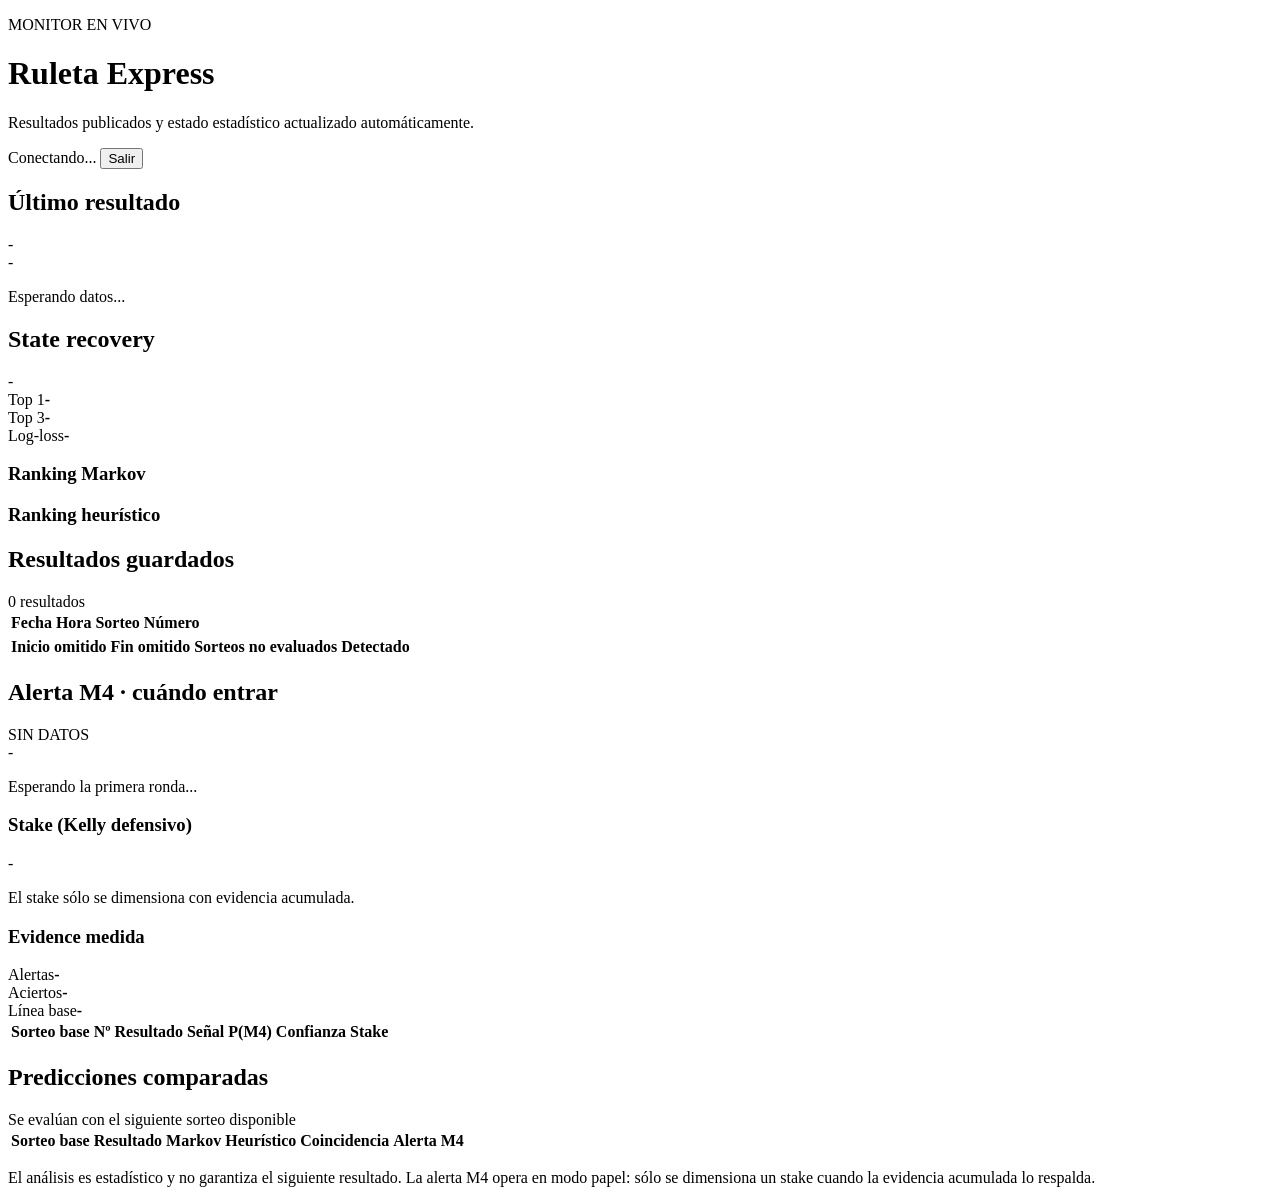
==== web/index.html @ d0697536 "Guardar las predicciones comparadas y mostrar la alerta M4 en el dashboard El registro vivo (live_mo" ====
<!doctype html>
<html lang="es">
<head>
  <meta charset="utf-8">
  <meta name="viewport" content="width=device-width, initial-scale=1">
  <title>Ruleta Express</title>
  <link rel="stylesheet" href="/styles.css">
</head>
<body>
  <main class="shell">
    <header class="hero">
      <div>
        <p class="eyebrow">MONITOR EN VIVO</p>
        <h1>Ruleta Express</h1>
        <p class="subtitle">Resultados publicados y estado estadístico actualizado automáticamente.</p>
      </div>
      <div class="status-card">
        <span id="sync-dot" class="status-dot"></span>
        <span id="sync-status">Conectando...</span>
        <button id="logout" class="logout-button" type="button">Salir</button>
      </div>
    </header>

    <section class="grid">
      <article class="panel latest-panel">
        <div class="panel-heading">
          <h2>Último resultado</h2>
          <span id="last-sync" class="muted">-</span>
        </div>
        <div id="latest-result" class="latest-result">-</div>
        <p id="latest-meta" class="muted">Esperando datos...</p>
      </article>
      <article class="panel">
        <div class="panel-heading"><h2>State recovery</h2><span id="sample-size" class="muted">-</span></div>
        <div id="recovery-error" class="alert hidden"></div>
        <div class="metrics">
          <div><span>Top 1</span><strong id="top1">-</strong></div>
          <div><span>Top 3</span><strong id="top3">-</strong></div>
          <div><span>Log-loss</span><strong id="log-loss">-</strong></div>
        </div>
        <h3>Ranking Markov</h3>
        <ol id="markov-forecast" class="forecast"></ol>
        <h3>Ranking heurístico</h3>
        <ol id="heuristic-forecast" class="forecast"></ol>
      </article>
    </section>

    <section class="panel">
      <div class="panel-heading">
        <h2>Resultados guardados</h2>
        <span id="result-count" class="muted">0 resultados</span>
      </div>
      <div class="table-wrap">
        <table>
          <thead><tr><th>Fecha</th><th>Hora</th><th>Sorteo</th><th>Número</th></tr></thead>
          <tbody id="results-body"></tbody>
        </table>
      </div>
      <div id="pauses-summary" class="muted"></div>
      <div class="table-wrap">
        <table>
          <thead><tr><th>Inicio omitido</th><th>Fin omitido</th><th>Sorteos no evaluados</th><th>Detectado</th></tr></thead>
          <tbody id="pauses-body"></tbody>
        </table>
      </div>
    </section>
    <section class="panel alert-panel">
      <div class="panel-heading">
        <h2>Alerta M4 · cuándo entrar</h2>
        <span id="alert-state" class="alert-badge idle">SIN DATOS</span>
      </div>
      <div id="alert-error" class="alert hidden"></div>
      <div class="alert-grid">
        <div>
          <div class="alert-number" id="alert-number">-</div>
          <p class="muted" id="alert-detail">Esperando la primera ronda...</p>
          <ul class="failures" id="alert-failures"></ul>
        </div>
        <div>
          <h3>Stake (Kelly defensivo)</h3>
          <div class="stake-value" id="alert-stake">-</div>
          <p class="muted" id="alert-stake-note">El stake sólo se dimensiona con evidencia acumulada.</p>
          <h3>Evidence medida</h3>
          <div class="metrics">
            <div><span>Alertas</span><strong id="alert-counters">-</strong></div>
            <div><span>Aciertos</span><strong id="alert-rate">-</strong></div>
            <div><span>Línea base</span><strong id="alert-baseline">-</strong></div>
          </div>
        </div>
      </div>
      <div class="table-wrap">
        <table class="compact">
          <thead><tr><th>Sorteo base</th><th>Nº</th><th>Resultado</th><th>Señal</th><th>P(M4)</th><th>Confianza</th><th>Stake</th></tr></thead>
          <tbody id="alert-history-body"></tbody>
        </table>
      </div>
    </section>

    <section class="panel">
      <div class="panel-heading">
        <h2>Predicciones comparadas</h2>
        <span class="muted">Se evalúan con el siguiente sorteo disponible</span>
      </div>
      <div id="predictions-error" class="alert hidden"></div>
      <div id="predictions-summary" class="muted"></div>
      <div class="table-wrap">
        <table class="compact">
          <thead><tr><th>Sorteo base</th><th>Resultado</th><th>Markov</th><th>Heurístico</th><th>Coincidencia</th><th>Alerta M4</th></tr></thead>
          <tbody id="predictions-body"></tbody>
        </table>
      </div>
    </section>
    <p class="disclaimer">El análisis es estadístico y no garantiza el siguiente resultado. La alerta M4 opera en modo papel: sólo se dimensiona un stake cuando la evidencia acumulada lo respalda.</p>
  </main>
  <script src="/app.js"></script>
</body>
</html>
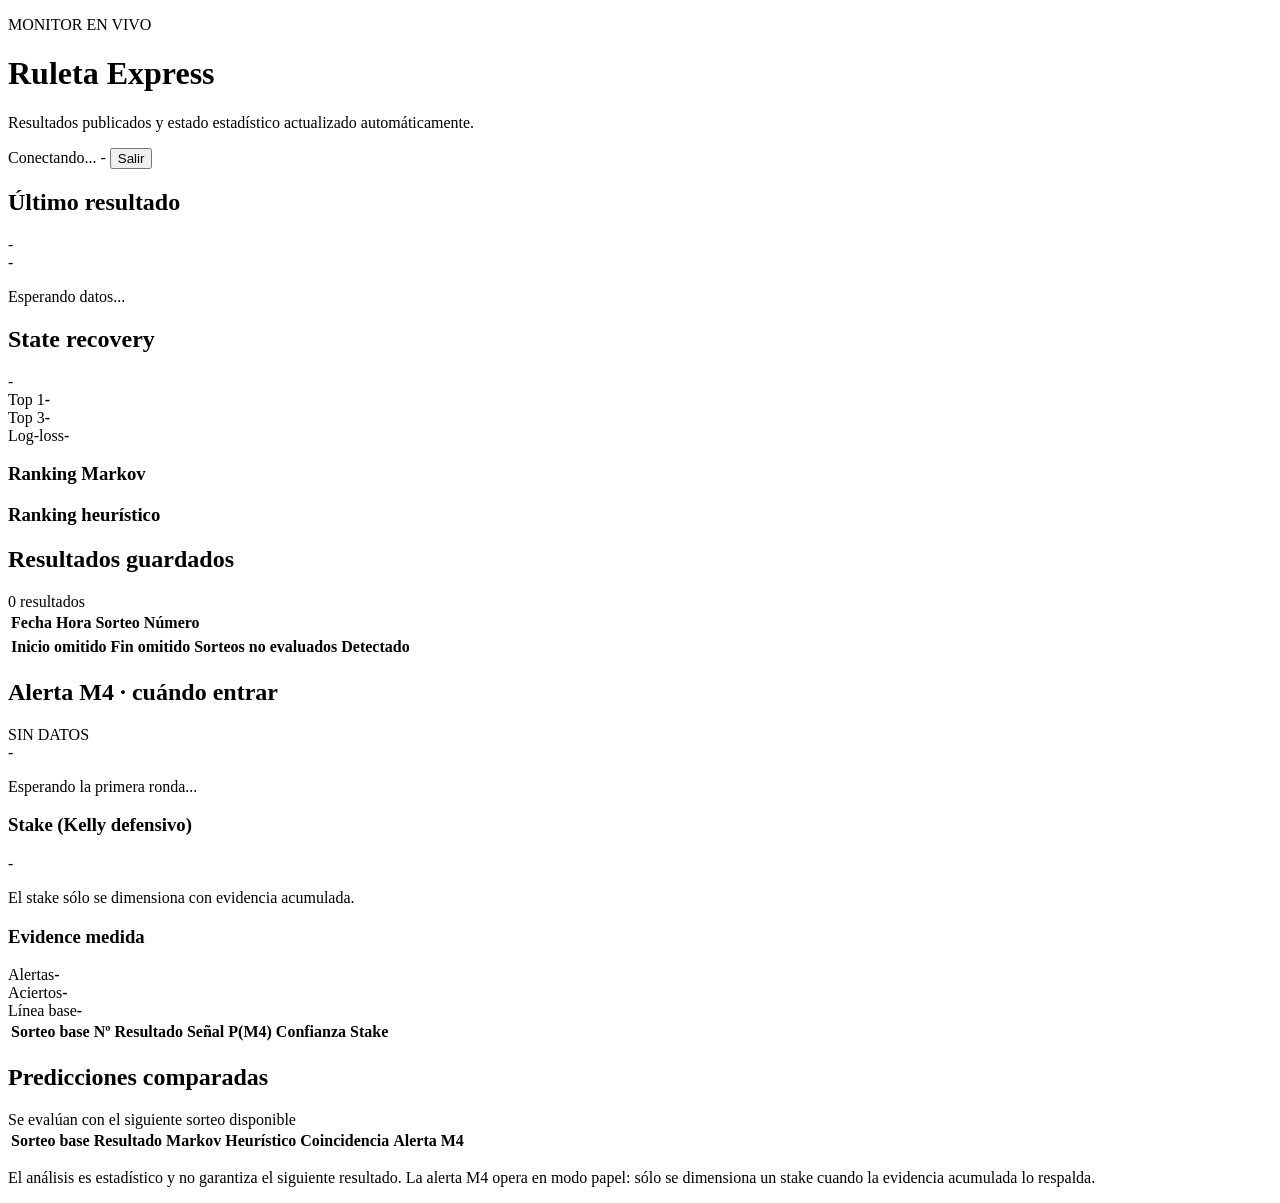
==== commit 28812bd4: "Respetar el horario de Loteka: scraping solo de 07:00 a 22:00 El worker de Render, el bucle local, e" ====
--- a/web/index.html
+++ b/web/index.html
@@ -17,6 +17,7 @@
       <div class="status-card">
         <span id="sync-dot" class="status-dot"></span>
         <span id="sync-status">Conectando...</span>
+        <span id="horario-status" class="muted">-</span>
         <button id="logout" class="logout-button" type="button">Salir</button>
       </div>
     </header>
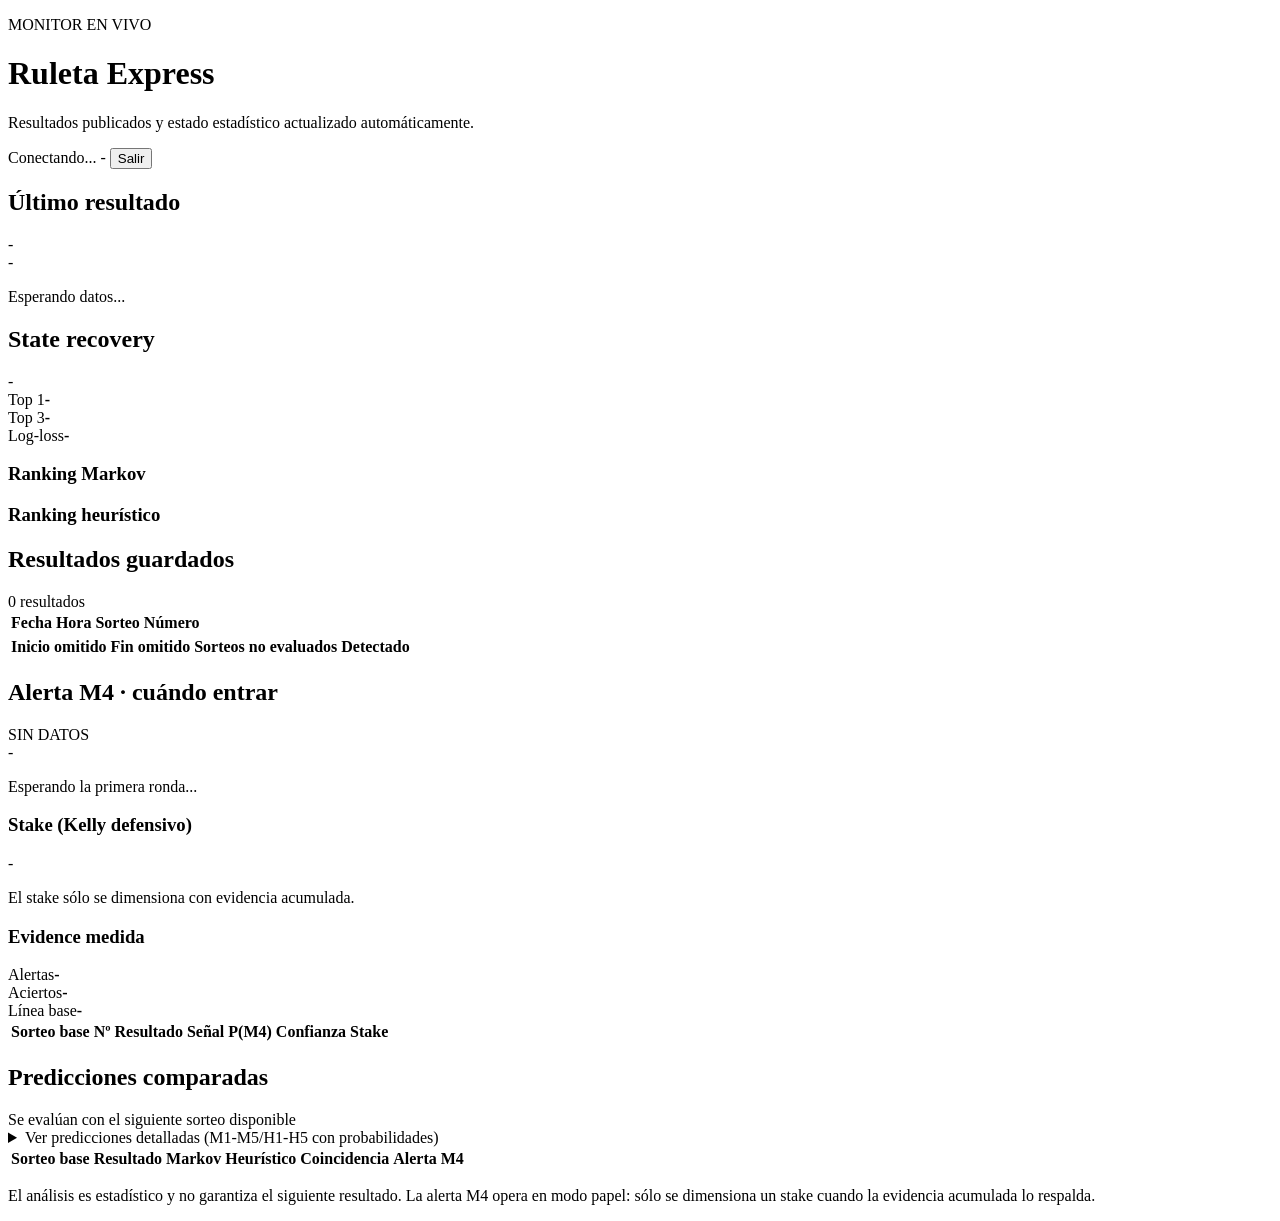
==== commit c64555f7: "Agregar tabla detallada de predicciones M1-M5 H1-H5" ====
--- a/web/index.html
+++ b/web/index.html
@@ -104,6 +104,15 @@
       </div>
       <div id="predictions-error" class="alert hidden"></div>
       <div id="predictions-summary" class="muted"></div>
+      <details class="predictions-details">
+        <summary class="muted">Ver predicciones detalladas (M1-M5/H1-H5 con probabilidades)</summary>
+        <div class="table-wrap">
+          <table class="compact">
+            <thead><tr><th>Sorteo base</th><th>Resultado</th><th>M1</th><th>p1</th><th>M2</th><th>p2</th><th>M3</th><th>p3</th><th>M4</th><th>p4</th><th>M5</th><th>p5</th><th>H1</th><th>ph1</th><th>H2</th><th>ph2</th><th>H3</th><th>ph3</th><th>H4</th><th>ph4</th><th>H5</th><th>ph5</th></tr></thead>
+            <tbody id="predictions-body-detailed"></tbody>
+          </table>
+        </div>
+      </details>
       <div class="table-wrap">
         <table class="compact">
           <thead><tr><th>Sorteo base</th><th>Resultado</th><th>Markov</th><th>Heurístico</th><th>Coincidencia</th><th>Alerta M4</th></tr></thead>
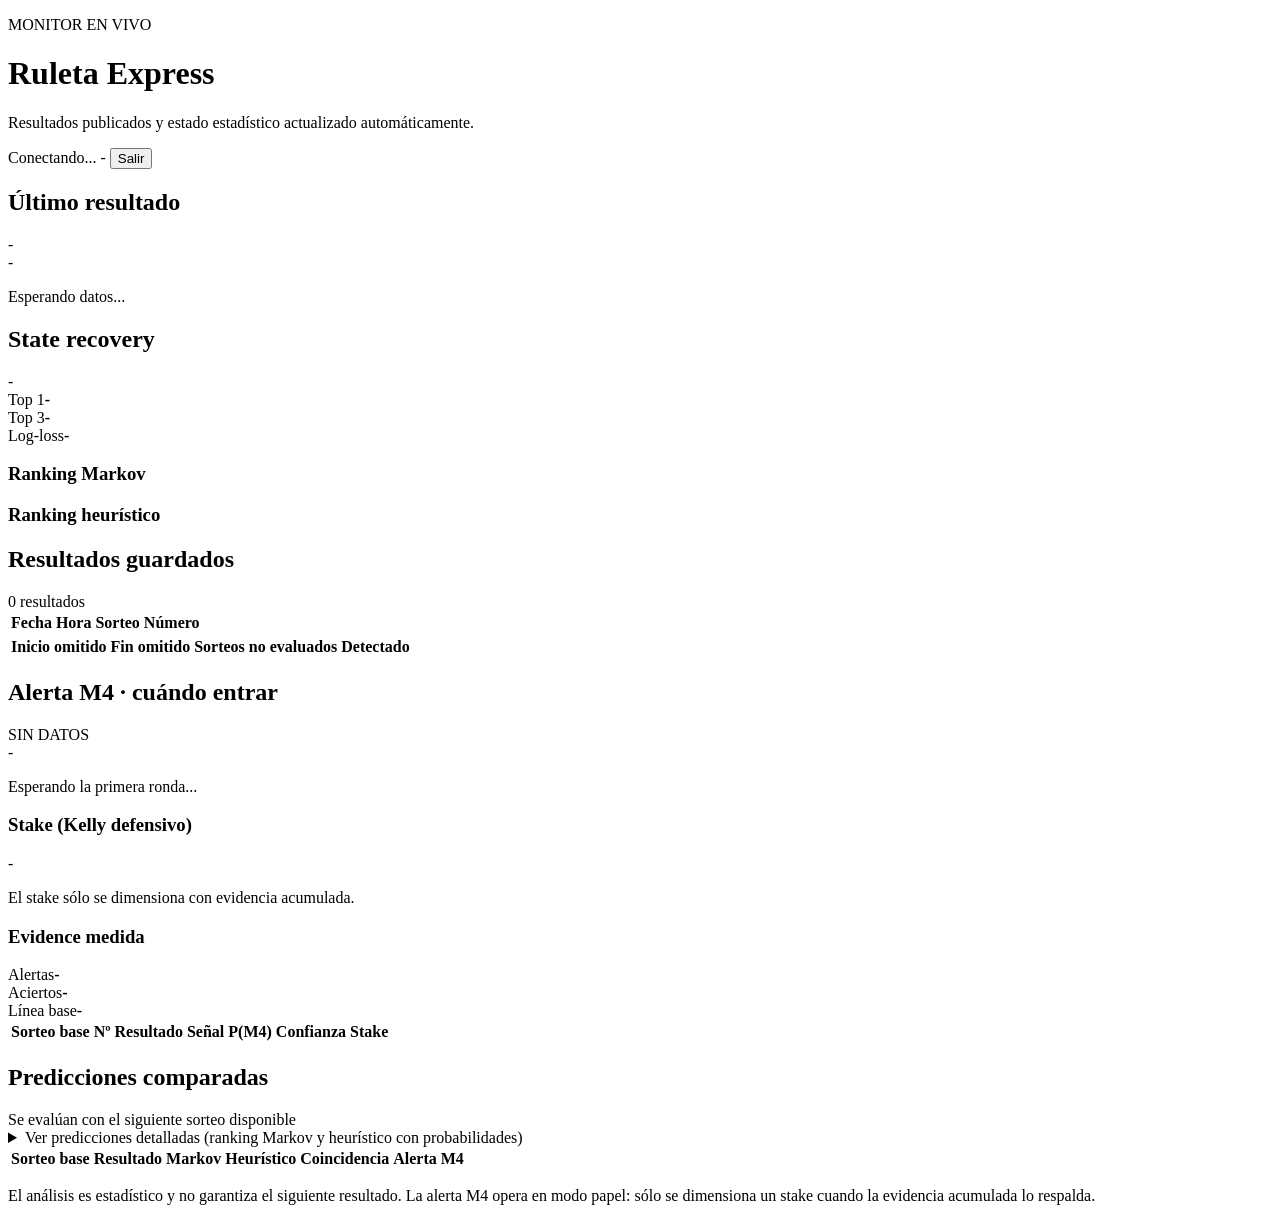
==== commit f14257b4: "Fixing the predictions that are storing" ====
--- a/web/index.html
+++ b/web/index.html
@@ -105,10 +105,10 @@
       <div id="predictions-error" class="alert hidden"></div>
       <div id="predictions-summary" class="muted"></div>
       <details class="predictions-details">
-        <summary class="muted">Ver predicciones detalladas (M1-M5/H1-H5 con probabilidades)</summary>
+        <summary class="muted">Ver predicciones detalladas (ranking Markov y heurístico con probabilidades)</summary>
         <div class="table-wrap">
           <table class="compact">
-            <thead><tr><th>Sorteo base</th><th>Resultado</th><th>M1</th><th>p1</th><th>M2</th><th>p2</th><th>M3</th><th>p3</th><th>M4</th><th>p4</th><th>M5</th><th>p5</th><th>H1</th><th>ph1</th><th>H2</th><th>ph2</th><th>H3</th><th>ph3</th><th>H4</th><th>ph4</th><th>H5</th><th>ph5</th></tr></thead>
+            <thead><tr><th>Sorteo base</th><th>Resultado</th><th>Markov 1</th><th>p1</th><th>Markov 2</th><th>p2</th><th>Markov 3</th><th>p3</th><th>Markov 4</th><th>p4</th><th>Markov 5</th><th>p5</th><th>Heurístico 1</th><th>ph1</th><th>Heurístico 2</th><th>ph2</th><th>Heurístico 3</th><th>ph3</th><th>Heurístico 4</th><th>ph4</th><th>Heurístico 5</th><th>ph5</th></tr></thead>
             <tbody id="predictions-body-detailed"></tbody>
           </table>
         </div>
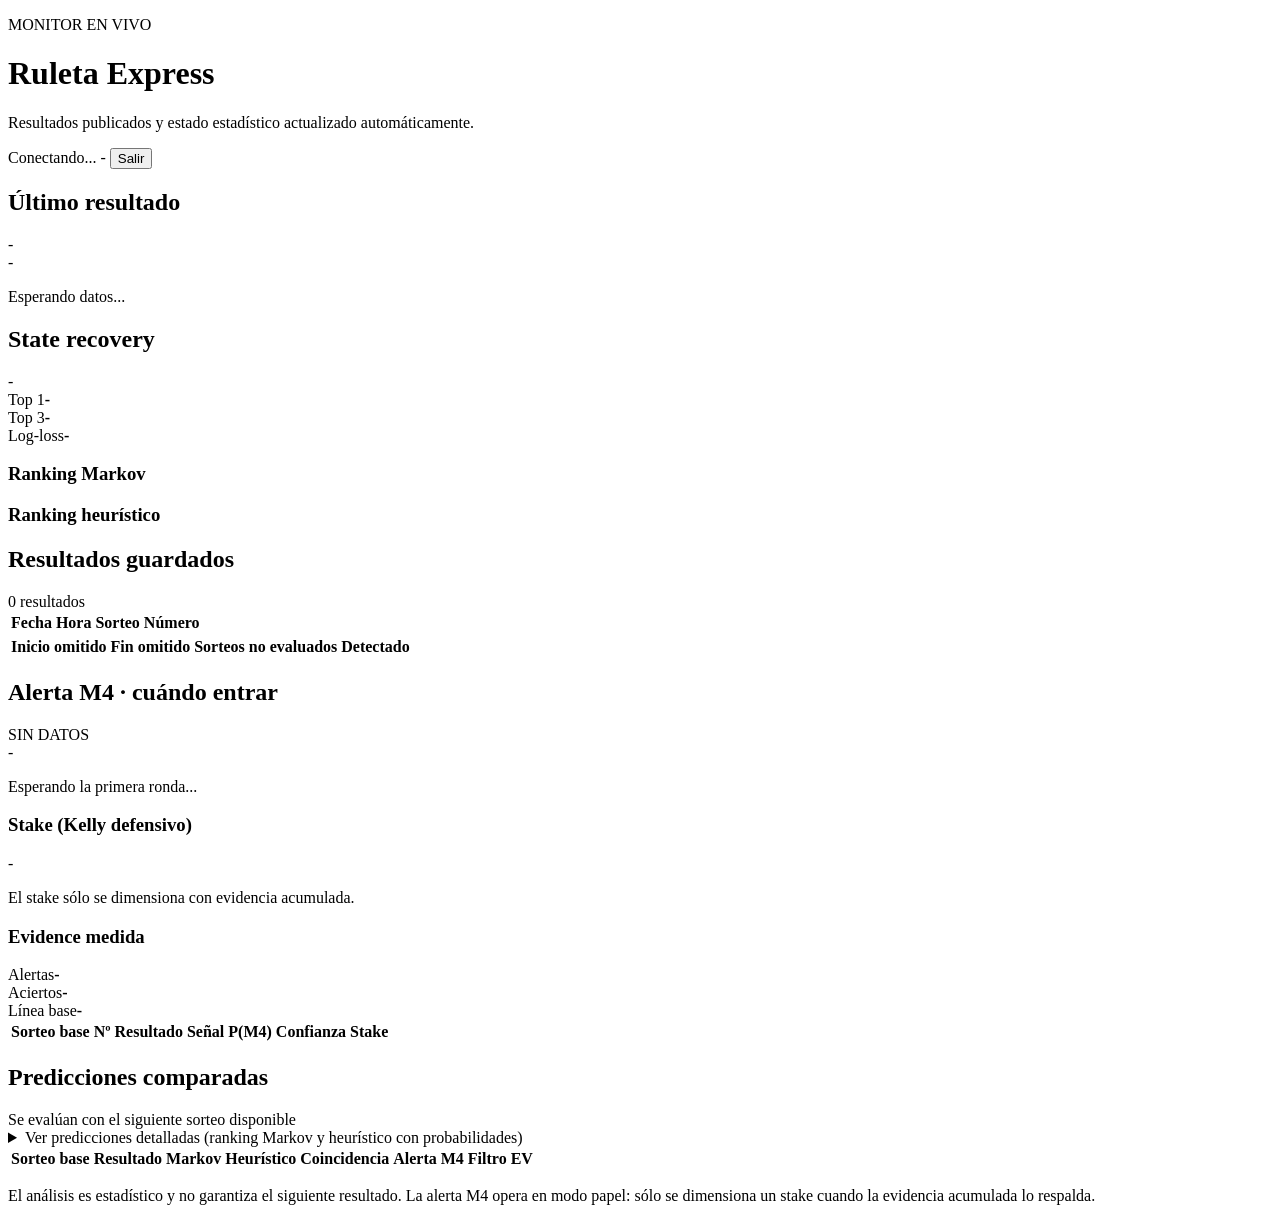
==== commit 5f65b2fa: "Puliendo el sistema de predicciones" ====
--- a/web/index.html
+++ b/web/index.html
@@ -104,18 +104,19 @@
       </div>
       <div id="predictions-error" class="alert hidden"></div>
       <div id="predictions-summary" class="muted"></div>
+      <div id="ev-summary" class="muted"></div>
       <details class="predictions-details">
         <summary class="muted">Ver predicciones detalladas (ranking Markov y heurístico con probabilidades)</summary>
         <div class="table-wrap">
           <table class="compact">
-            <thead><tr><th>Sorteo base</th><th>Resultado</th><th>Markov 1</th><th>p1</th><th>Markov 2</th><th>p2</th><th>Markov 3</th><th>p3</th><th>Markov 4</th><th>p4</th><th>Markov 5</th><th>p5</th><th>Heurístico 1</th><th>ph1</th><th>Heurístico 2</th><th>ph2</th><th>Heurístico 3</th><th>ph3</th><th>Heurístico 4</th><th>ph4</th><th>Heurístico 5</th><th>ph5</th></tr></thead>
+            <thead><tr><th>Sorteo base</th><th>Resultado</th><th>Markov 1</th><th>p1</th><th>Markov 2</th><th>p2</th><th>Markov 3</th><th>p3</th><th>Markov 4</th><th>p4</th><th>Markov 5</th><th>p5</th><th>Heurístico 1</th><th>ph1</th><th>Heurístico 2</th><th>ph2</th><th>Heurístico 3</th><th>ph3</th><th>Heurístico 4</th><th>ph4</th><th>Heurístico 5</th><th>ph5</th><th>Filtro EV</th></tr></thead>
             <tbody id="predictions-body-detailed"></tbody>
           </table>
         </div>
       </details>
       <div class="table-wrap">
         <table class="compact">
-          <thead><tr><th>Sorteo base</th><th>Resultado</th><th>Markov</th><th>Heurístico</th><th>Coincidencia</th><th>Alerta M4</th></tr></thead>
+          <thead><tr><th>Sorteo base</th><th>Resultado</th><th>Markov</th><th>Heurístico</th><th>Coincidencia</th><th>Alerta M4</th><th>Filtro EV</th></tr></thead>
           <tbody id="predictions-body"></tbody>
         </table>
       </div>
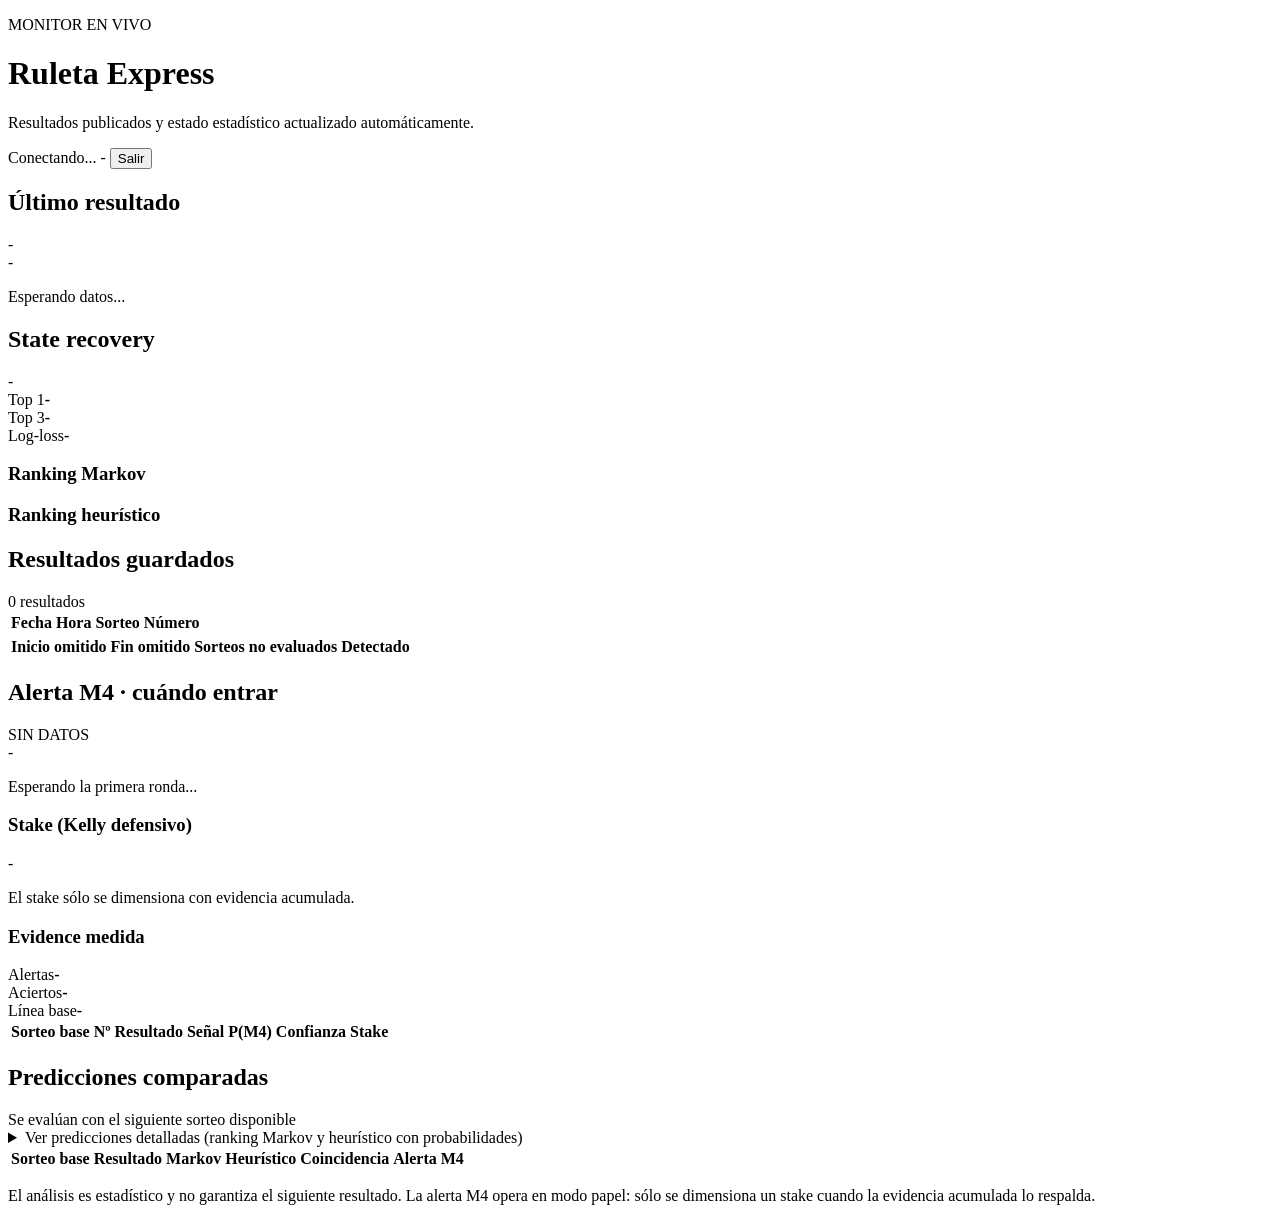
==== commit da161628: "Superando el limite de predicciones registrados, para analizar despues" ====
--- a/web/index.html
+++ b/web/index.html
@@ -104,19 +104,18 @@
       </div>
       <div id="predictions-error" class="alert hidden"></div>
       <div id="predictions-summary" class="muted"></div>
-      <div id="ev-summary" class="muted"></div>
       <details class="predictions-details">
         <summary class="muted">Ver predicciones detalladas (ranking Markov y heurístico con probabilidades)</summary>
         <div class="table-wrap">
           <table class="compact">
-            <thead><tr><th>Sorteo base</th><th>Resultado</th><th>Markov 1</th><th>p1</th><th>Markov 2</th><th>p2</th><th>Markov 3</th><th>p3</th><th>Markov 4</th><th>p4</th><th>Markov 5</th><th>p5</th><th>Heurístico 1</th><th>ph1</th><th>Heurístico 2</th><th>ph2</th><th>Heurístico 3</th><th>ph3</th><th>Heurístico 4</th><th>ph4</th><th>Heurístico 5</th><th>ph5</th><th>Filtro EV</th></tr></thead>
+            <thead><tr><th>Sorteo base</th><th>Resultado</th><th>Markov 1</th><th>p1</th><th>Markov 2</th><th>p2</th><th>Markov 3</th><th>p3</th><th>Markov 4</th><th>p4</th><th>Markov 5</th><th>p5</th><th>Heurístico 1</th><th>ph1</th><th>Heurístico 2</th><th>ph2</th><th>Heurístico 3</th><th>ph3</th><th>Heurístico 4</th><th>ph4</th><th>Heurístico 5</th><th>ph5</th></tr></thead>
             <tbody id="predictions-body-detailed"></tbody>
           </table>
         </div>
       </details>
       <div class="table-wrap">
         <table class="compact">
-          <thead><tr><th>Sorteo base</th><th>Resultado</th><th>Markov</th><th>Heurístico</th><th>Coincidencia</th><th>Alerta M4</th><th>Filtro EV</th></tr></thead>
+          <thead><tr><th>Sorteo base</th><th>Resultado</th><th>Markov</th><th>Heurístico</th><th>Coincidencia</th><th>Alerta M4</th></tr></thead>
           <tbody id="predictions-body"></tbody>
         </table>
       </div>
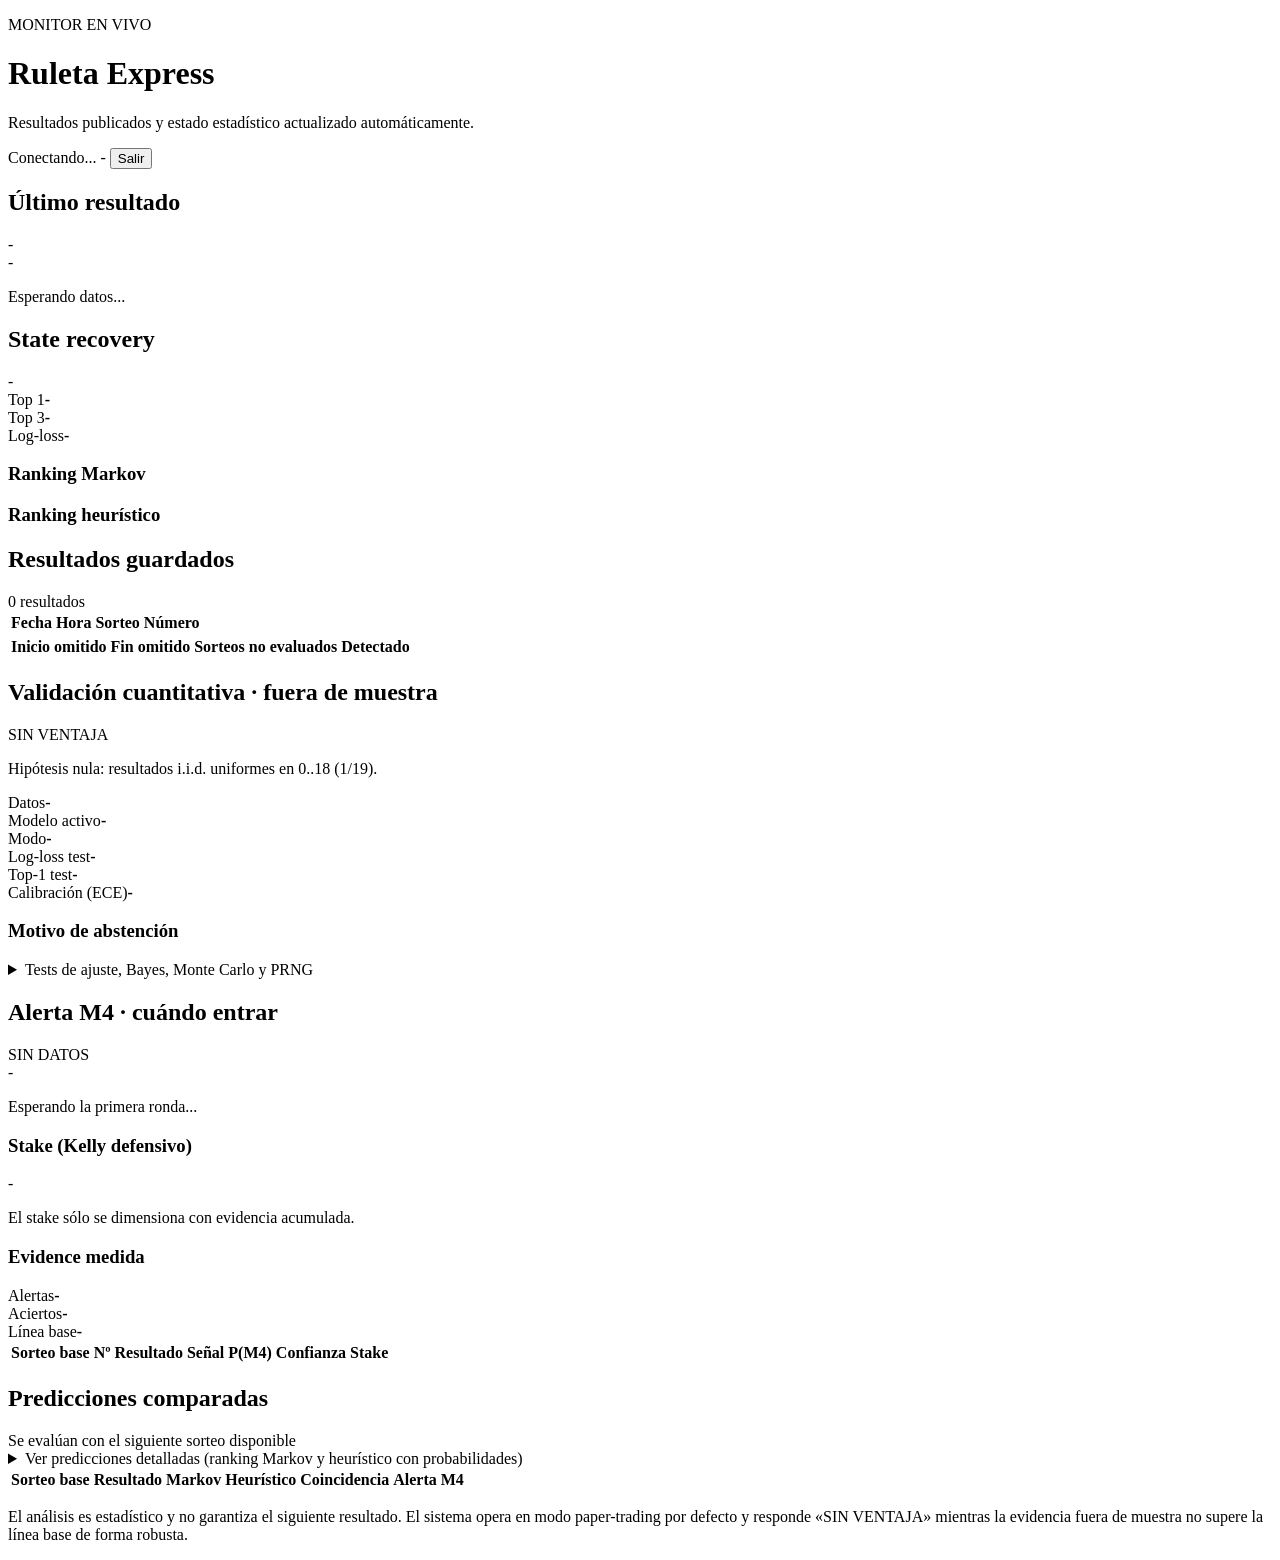
==== commit 93bd299f: "Improving the system, final conclusion is not vulnerability found" ====
--- a/web/index.html
+++ b/web/index.html
@@ -65,6 +65,37 @@
         </table>
       </div>
     </section>
+    <section class="panel quant-panel">
+      <div class="panel-heading">
+        <h2>Validación cuantitativa · fuera de muestra</h2>
+        <span id="decision-state" class="alert-badge idle">SIN VENTAJA</span>
+      </div>
+      <div id="quant-error" class="alert hidden"></div>
+      <p class="muted" id="quant-null">Hipótesis nula: resultados i.i.d. uniformes en 0..18 (1/19).</p>
+      <div class="metrics">
+        <div><span>Datos</span><strong id="quant-data">-</strong></div>
+        <div><span>Modelo activo</span><strong id="quant-model">-</strong></div>
+        <div><span>Modo</span><strong id="quant-mode">-</strong></div>
+      </div>
+      <div class="metrics">
+        <div><span>Log-loss test</span><strong id="quant-logloss">-</strong></div>
+        <div><span>Top-1 test</span><strong id="quant-top1">-</strong></div>
+        <div><span>Calibración (ECE)</span><strong id="quant-ece">-</strong></div>
+      </div>
+      <h3>Motivo de abstención</h3>
+      <ul class="failures" id="quant-reasons"></ul>
+      <details class="predictions-details">
+        <summary class="muted">Tests de ajuste, Bayes, Monte Carlo y PRNG</summary>
+        <div class="table-wrap">
+          <table class="compact">
+            <thead><tr><th>Test</th><th>Estadístico</th><th>gl</th><th>p</th><th>p Holm</th><th>Rechaza</th></tr></thead>
+            <tbody id="quant-tests"></tbody>
+          </table>
+        </div>
+        <p class="muted" id="quant-mc"></p>
+        <p class="muted" id="quant-prng"></p>
+      </details>
+    </section>
     <section class="panel alert-panel">
       <div class="panel-heading">
         <h2>Alerta M4 · cuándo entrar</h2>
@@ -120,7 +151,7 @@
         </table>
       </div>
     </section>
-    <p class="disclaimer">El análisis es estadístico y no garantiza el siguiente resultado. La alerta M4 opera en modo papel: sólo se dimensiona un stake cuando la evidencia acumulada lo respalda.</p>
+    <p class="disclaimer">El análisis es estadístico y no garantiza el siguiente resultado. El sistema opera en modo paper-trading por defecto y responde «SIN VENTAJA» mientras la evidencia fuera de muestra no supere la línea base de forma robusta.</p>
   </main>
   <script src="/app.js"></script>
 </body>
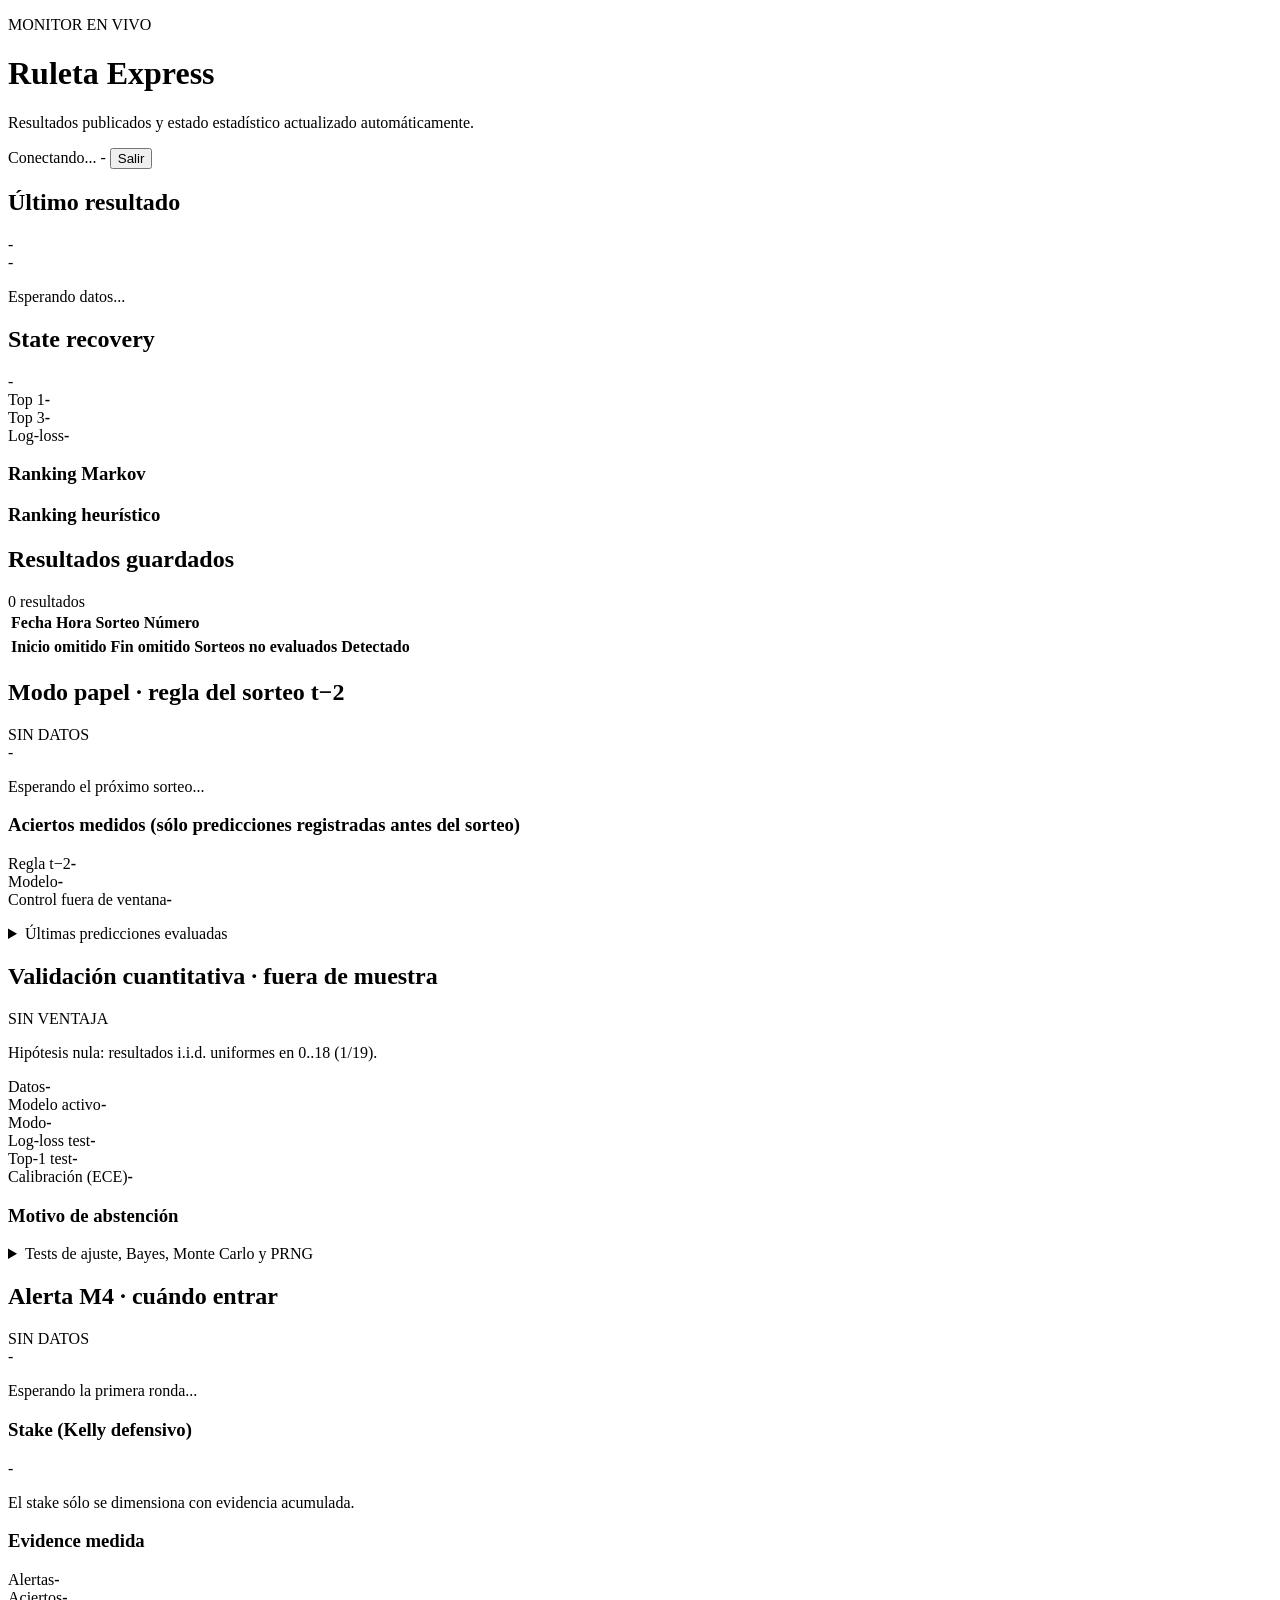
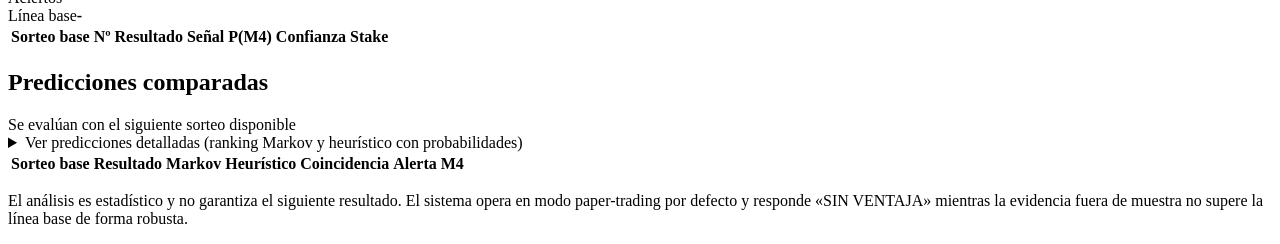
==== commit d4e5df71: "Mejora del sistema, ahora vigila predicciones y asi" ====
--- a/web/index.html
+++ b/web/index.html
@@ -64,6 +64,40 @@
           <tbody id="pauses-body"></tbody>
         </table>
       </div>
+    </section>
+    <section class="panel papel-panel">
+      <div class="panel-heading">
+        <h2>Modo papel · regla del sorteo t−2</h2>
+        <span id="papel-state" class="alert-badge idle">SIN DATOS</span>
+      </div>
+      <div id="papel-error" class="alert hidden"></div>
+      <div id="papel-restaurado" class="muted"></div>
+      <div class="alert-grid">
+        <div>
+          <div class="alert-number" id="papel-number">-</div>
+          <p class="muted" id="papel-detail">Esperando el próximo sorteo...</p>
+          <p class="muted" id="papel-regimen"></p>
+        </div>
+        <div>
+          <h3>Aciertos medidos (sólo predicciones registradas antes del sorteo)</h3>
+          <div class="metrics">
+            <div><span>Regla t−2</span><strong id="papel-regla">-</strong></div>
+            <div><span>Modelo</span><strong id="papel-modelo">-</strong></div>
+            <div><span>Control fuera de ventana</span><strong id="papel-control">-</strong></div>
+          </div>
+          <p class="muted" id="papel-refs"></p>
+          <p class="muted" id="papel-veredicto"></p>
+        </div>
+      </div>
+      <details class="predictions-details">
+        <summary class="muted">Últimas predicciones evaluadas</summary>
+        <div class="table-wrap">
+          <table class="compact">
+            <thead><tr><th>Sorteo</th><th>Hora prevista</th><th>Apostable</th><th>Regla</th><th>Modelo</th><th>Resultado</th></tr></thead>
+            <tbody id="papel-body"></tbody>
+          </table>
+        </div>
+      </details>
     </section>
     <section class="panel quant-panel">
       <div class="panel-heading">
